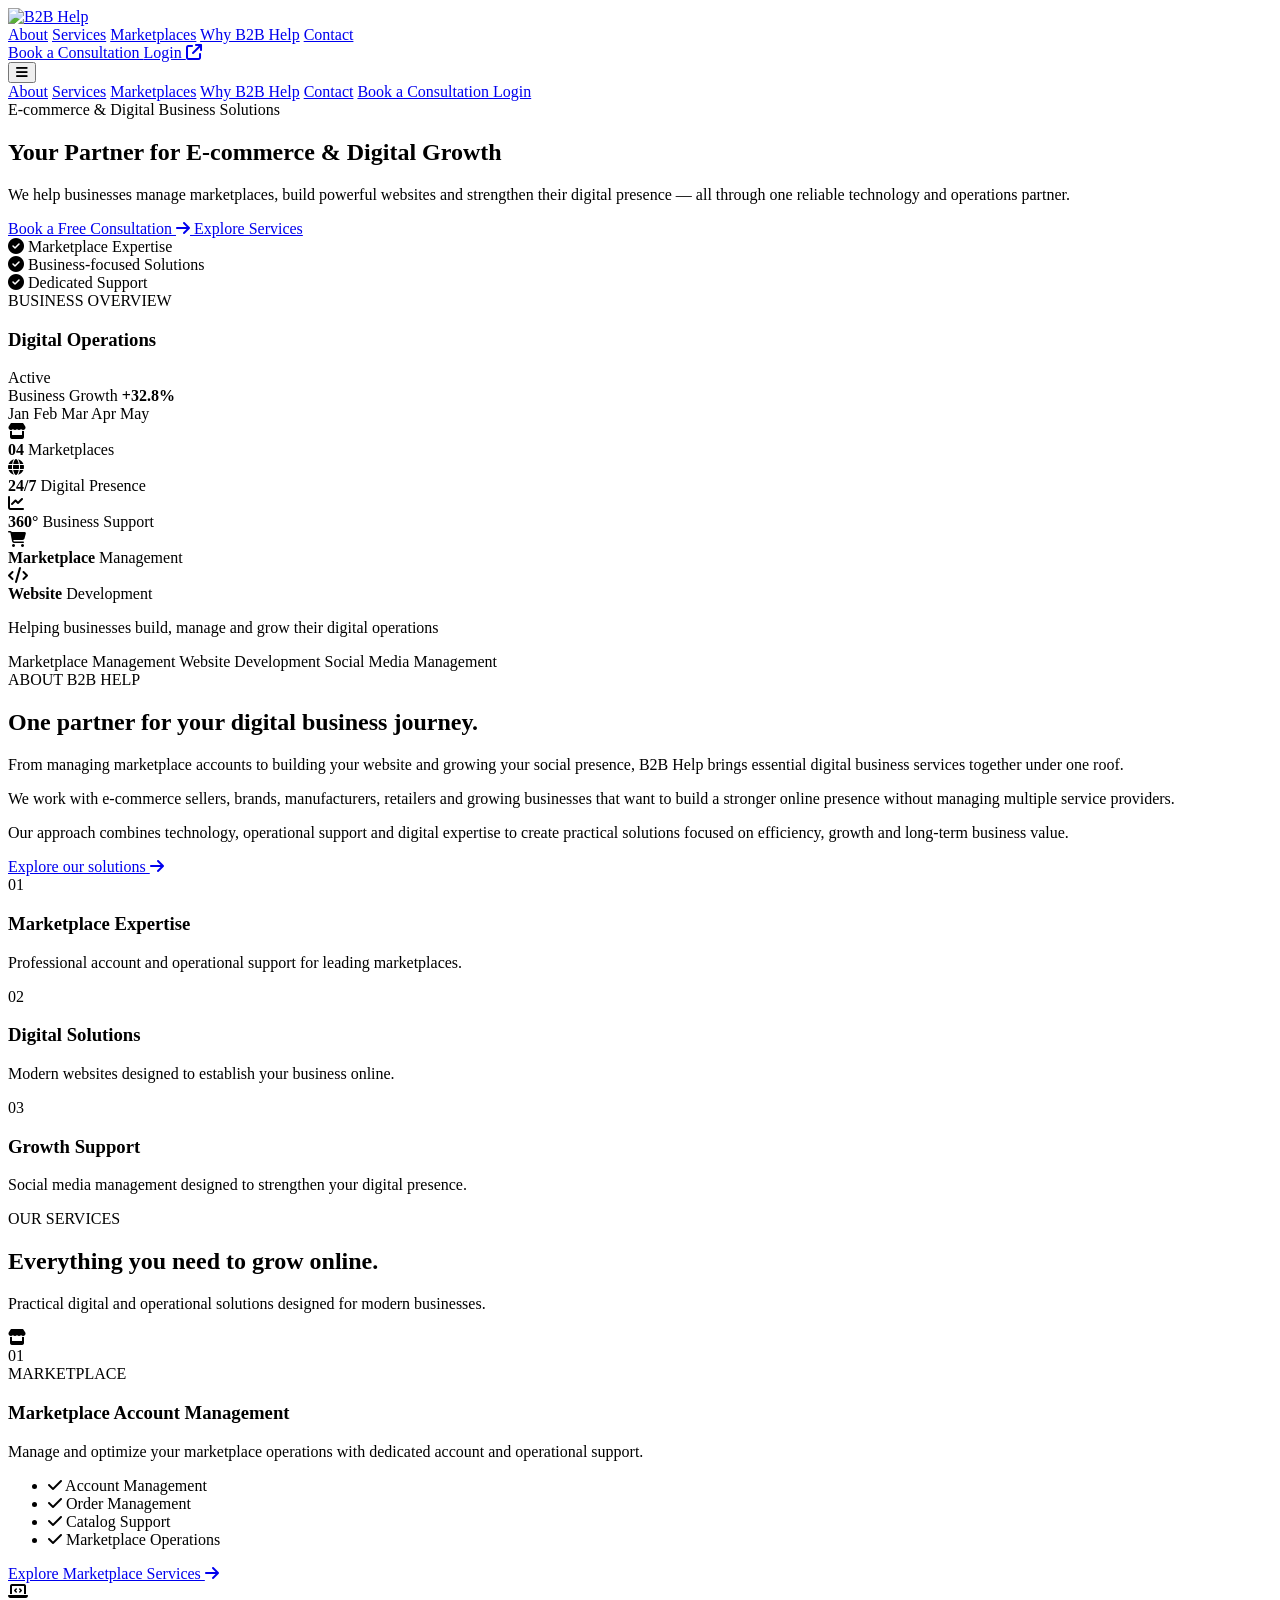
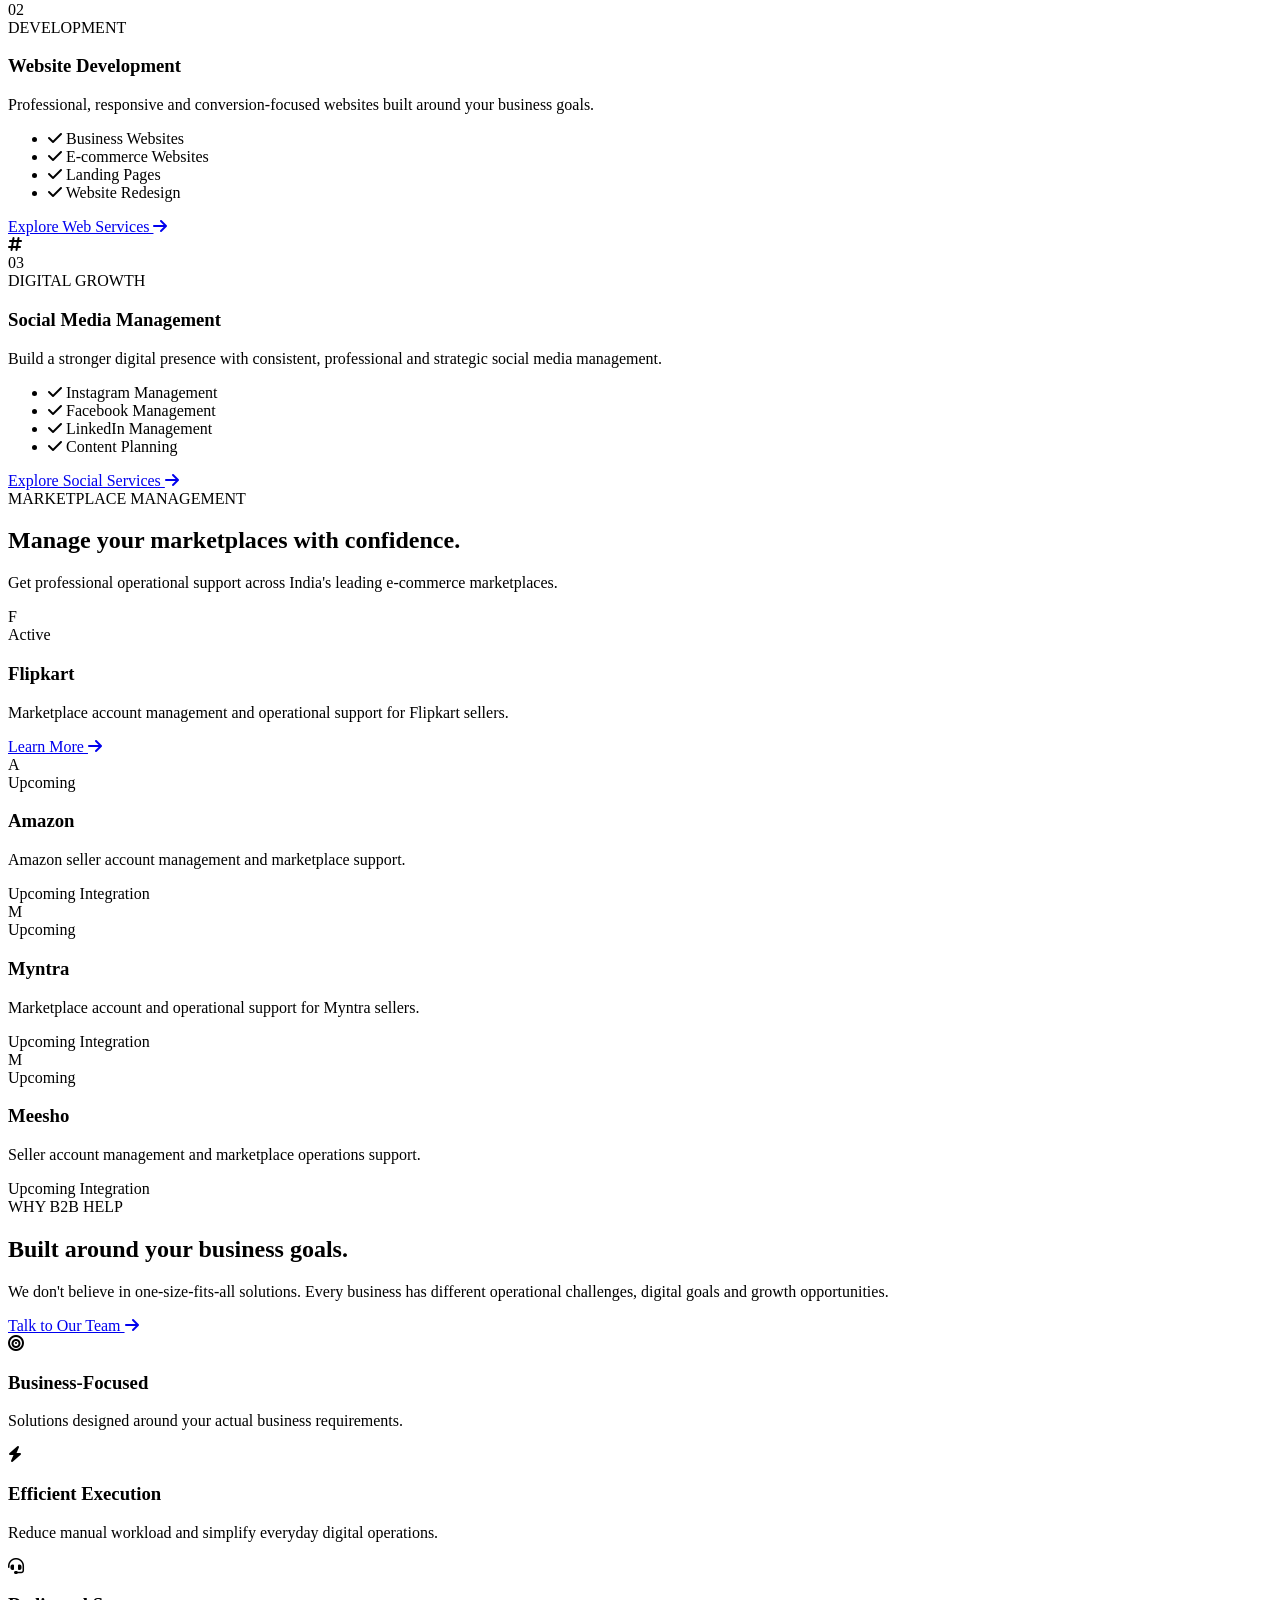
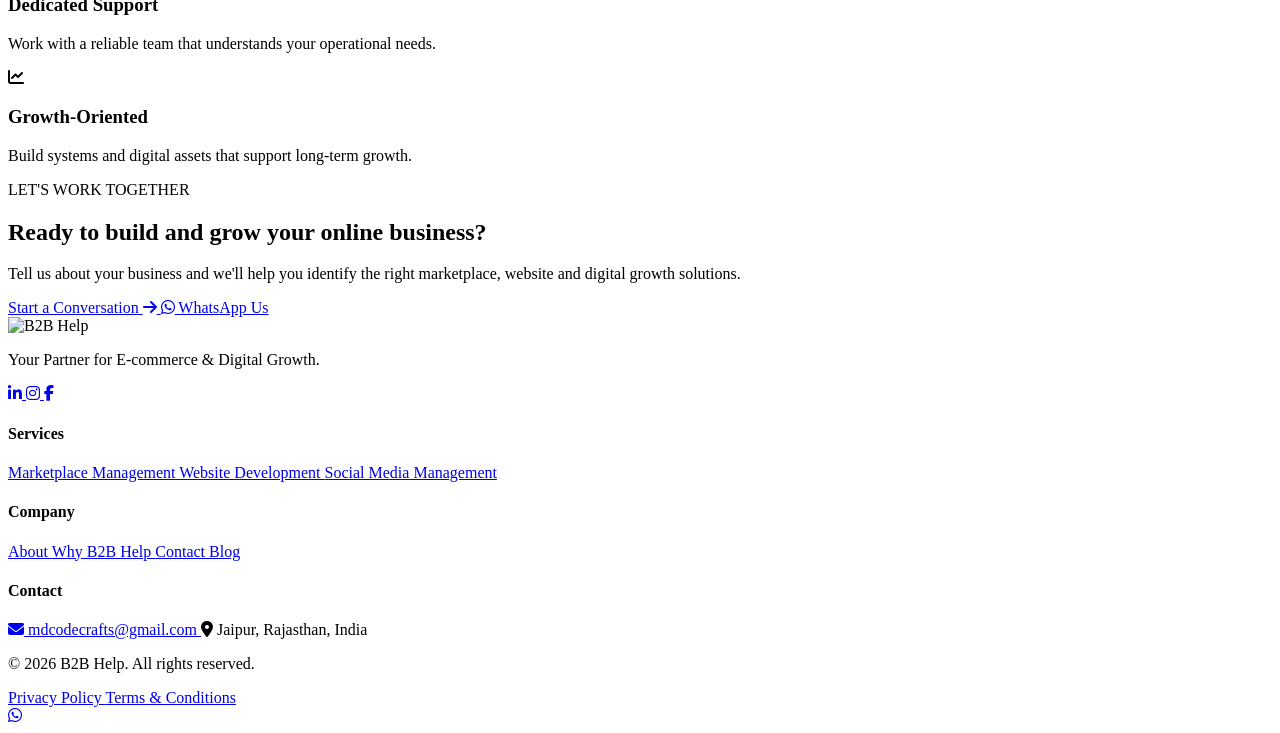
==== index/index.html @ 167b8792 "Rename index.html to index/index.html" ====
<!DOCTYPE html>
<html lang="en">
<head>
    <meta charset="UTF-8">

    <meta name="viewport" content="width=device-width, initial-scale=1.0">

    <title>B2B Help | E-commerce, Marketplace & Digital Growth Solutions</title>

    <meta name="description"
        content="B2B Help helps businesses grow through marketplace account management, website development and social media management for Flipkart, Amazon, Myntra, Meesho and more.">

    <meta name="keywords"
        content="Flipkart account management, Amazon account management, Myntra account management, Meesho account management, marketplace management, website development, social media management, ecommerce services">

    <meta name="author" content="B2B Help">

    <meta name="robots" content="index, follow">

    <link rel="canonical" href="https://b2bhelp.in/">

    <!-- Open Graph -->
    <meta property="og:title"
        content="B2B Help | E-commerce, Marketplace & Digital Growth Solutions">

    <meta property="og:description"
        content="Your partner for marketplace management, website development and social media growth.">

    <meta property="og:url" content="https://b2bhelp.in/">

    <meta property="og:type" content="website">

    <meta property="og:image"
        content="https://b2bhelp.in/assets/logo.png">

    <!-- Favicon -->
    <link rel="icon" type="image/png" href="assets/logo.png">

    <!-- Google Font -->
    <link rel="preconnect" href="https://fonts.googleapis.com">

    <link rel="preconnect" href="https://fonts.gstatic.com" crossorigin>

    <link
        href="https://fonts.googleapis.com/css2?family=DM+Sans:wght@400;500;600;700&family=Manrope:wght@500;600;700;800&display=swap"
        rel="stylesheet">

    <!-- Icons -->
    <link
        rel="stylesheet"
        href="https://cdnjs.cloudflare.com/ajax/libs/font-awesome/6.5.2/css/all.min.css">

    <!-- Main CSS -->
    <link rel="stylesheet" href="css/style.css">
</head>

<body>

<!-- =========================
     HEADER
========================= -->

<header class="site-header">

    <div class="container nav-container">

        <a href="index.html" class="brand">

            <img
                src="assets/logo.png"
                alt="B2B Help"
                class="brand-logo">

        </a>

        <nav class="desktop-nav">

            <a href="#about">About</a>

            <a href="#services">Services</a>

            <a href="#marketplaces">Marketplaces</a>

            <a href="#why-us">Why B2B Help</a>

            <a href="#contact">Contact</a>

        </nav>

        <div class="nav-actions">

            <a href="#contact" class="btn btn-outline">
                Book a Consultation
            </a>

            <a href="https://your-login-url.com"
               class="btn btn-primary"
               target="_blank"
               rel="noopener noreferrer">

                Login

                <i class="fa-solid fa-arrow-up-right-from-square"></i>

            </a>

        </div>

        <button
            class="mobile-menu-btn"
            id="mobileMenuBtn"
            aria-label="Open menu">

            <i class="fa-solid fa-bars"></i>

        </button>

    </div>

    <!-- Mobile Menu -->

    <div class="mobile-menu" id="mobileMenu">

        <a href="#about">About</a>

        <a href="#services">Services</a>

        <a href="#marketplaces">Marketplaces</a>

        <a href="#why-us">Why B2B Help</a>

        <a href="#contact">Contact</a>

        <a href="#contact" class="mobile-cta">
            Book a Consultation
        </a>

        <a href="https://your-login-url.com"
           target="_blank"
           rel="noopener noreferrer">

            Login
        </a>

    </div>

</header>


<!-- =========================
     HERO
========================= -->

<main>

<section class="hero">

    <div class="hero-glow hero-glow-one"></div>

    <div class="hero-glow hero-glow-two"></div>

    <div class="container hero-grid">

        <div class="hero-content">

            <div class="hero-badge">

                <span class="badge-dot"></span>

                E-commerce & Digital Business Solutions

            </div>

            <h1>

                Your Partner for

                <span> E-commerce & Digital Growth</span>

            </h1>

            <p class="hero-description">

                We help businesses manage marketplaces, build powerful
                websites and strengthen their digital presence — all
                through one reliable technology and operations partner.

            </p>

            <div class="hero-buttons">

                <a href="#contact" class="btn btn-primary btn-large">

                    Book a Free Consultation

                    <i class="fa-solid fa-arrow-right"></i>

                </a>

                <a href="#services" class="btn btn-secondary btn-large">

                    Explore Services

                </a>

            </div>

            <div class="hero-trust">

                <div class="trust-item">

                    <i class="fa-solid fa-circle-check"></i>

                    Marketplace Expertise

                </div>

                <div class="trust-item">

                    <i class="fa-solid fa-circle-check"></i>

                    Business-focused Solutions

                </div>

                <div class="trust-item">

                    <i class="fa-solid fa-circle-check"></i>

                    Dedicated Support

                </div>

            </div>

        </div>


        <!-- Hero Visual -->

        <div class="hero-visual">

            <div class="dashboard-card">

                <div class="dashboard-top">

                    <div>

                        <span class="dashboard-label">
                            BUSINESS OVERVIEW
                        </span>

                        <h3>
                            Digital Operations
                        </h3>

                    </div>

                    <div class="status-badge">

                        <span></span>

                        Active

                    </div>

                </div>


                <div class="dashboard-chart">

                    <div class="chart-header">

                        <span>
                            Business Growth
                        </span>

                        <strong>
                            +32.8%
                        </strong>

                    </div>

                    <div class="chart-area">

                        <div class="chart-line"></div>

                        <div class="chart-point point-1"></div>
                        <div class="chart-point point-2"></div>
                        <div class="chart-point point-3"></div>
                        <div class="chart-point point-4"></div>
                        <div class="chart-point point-5"></div>

                    </div>

                    <div class="chart-months">

                        <span>Jan</span>
                        <span>Feb</span>
                        <span>Mar</span>
                        <span>Apr</span>
                        <span>May</span>

                    </div>

                </div>


                <div class="dashboard-stats">

                    <div class="dashboard-stat">

                        <div class="stat-icon blue">

                            <i class="fa-solid fa-store"></i>

                        </div>

                        <div>

                            <strong>04</strong>

                            <span>Marketplaces</span>

                        </div>

                    </div>


                    <div class="dashboard-stat">

                        <div class="stat-icon purple">

                            <i class="fa-solid fa-globe"></i>

                        </div>

                        <div>

                            <strong>24/7</strong>

                            <span>Digital Presence</span>

                        </div>

                    </div>


                    <div class="dashboard-stat">

                        <div class="stat-icon green">

                            <i class="fa-solid fa-chart-line"></i>

                        </div>

                        <div>

                            <strong>360°</strong>

                            <span>Business Support</span>

                        </div>

                    </div>

                </div>

            </div>


            <div class="floating-card floating-card-one">

                <div class="floating-icon">

                    <i class="fa-solid fa-cart-shopping"></i>

                </div>

                <div>

                    <strong>Marketplace</strong>

                    <span>Management</span>

                </div>

            </div>


            <div class="floating-card floating-card-two">

                <div class="floating-icon purple-bg">

                    <i class="fa-solid fa-code"></i>

                </div>

                <div>

                    <strong>Website</strong>

                    <span>Development</span>

                </div>

            </div>

        </div>

    </div>

</section>


<!-- =========================
     TRUST STRIP
========================= -->

<section class="trust-strip">

    <div class="container">

        <p>
            Helping businesses build, manage and grow their digital operations
        </p>

        <div class="trust-logos">

            <span>
                Marketplace Management
            </span>

            <span>
                Website Development
            </span>

            <span>
                Social Media Management
            </span>

        </div>

    </div>

</section>


<!-- =========================
     ABOUT
========================= -->

<section class="section about-section" id="about">

    <div class="container">

        <div class="section-heading">

            <span class="section-tag">
                ABOUT B2B HELP
            </span>

            <h2>
                One partner for your
                <span>digital business journey.</span>
            </h2>

            <p>
                From managing marketplace accounts to building your website
                and growing your social presence, B2B Help brings essential
                digital business services together under one roof.
            </p>

        </div>


        <div class="about-grid">

            <div class="about-content">

                <p>
                    We work with e-commerce sellers, brands, manufacturers,
                    retailers and growing businesses that want to build a
                    stronger online presence without managing multiple
                    service providers.
                </p>

                <p>
                    Our approach combines technology, operational support
                    and digital expertise to create practical solutions
                    focused on efficiency, growth and long-term business
                    value.
                </p>

                <a href="#services" class="text-link">

                    Explore our solutions

                    <i class="fa-solid fa-arrow-right"></i>

                </a>

            </div>


            <div class="about-highlights">

                <div class="highlight-card">

                    <div class="highlight-number">
                        01
                    </div>

                    <h3>
                        Marketplace Expertise
                    </h3>

                    <p>
                        Professional account and operational support for
                        leading marketplaces.
                    </p>

                </div>


                <div class="highlight-card">

                    <div class="highlight-number">
                        02
                    </div>

                    <h3>
                        Digital Solutions
                    </h3>

                    <p>
                        Modern websites designed to establish your business
                        online.
                    </p>

                </div>


                <div class="highlight-card">

                    <div class="highlight-number">
                        03
                    </div>

                    <h3>
                        Growth Support
                    </h3>

                    <p>
                        Social media management designed to strengthen
                        your digital presence.
                    </p>

                </div>

            </div>

        </div>

    </div>

</section>


<!-- =========================
     SERVICES
========================= -->

<section class="section services-section" id="services">

    <div class="container">

        <div class="section-heading centered">

            <span class="section-tag">
                OUR SERVICES
            </span>

            <h2>
                Everything you need to
                <span>grow online.</span>
            </h2>

            <p>
                Practical digital and operational solutions designed for
                modern businesses.
            </p>

        </div>


        <div class="services-grid">

            <!-- Service 1 -->

            <article class="service-card featured-service">

                <div class="service-top">

                    <div class="service-icon">

                        <i class="fa-solid fa-store"></i>

                    </div>

                    <span class="service-number">
                        01
                    </span>

                </div>

                <span class="service-label">
                    MARKETPLACE
                </span>

                <h3>
                    Marketplace Account Management
                </h3>

                <p>
                    Manage and optimize your marketplace operations with
                    dedicated account and operational support.
                </p>

                <ul>

                    <li>
                        <i class="fa-solid fa-check"></i>
                        Account Management
                    </li>

                    <li>
                        <i class="fa-solid fa-check"></i>
                        Order Management
                    </li>

                    <li>
                        <i class="fa-solid fa-check"></i>
                        Catalog Support
                    </li>

                    <li>
                        <i class="fa-solid fa-check"></i>
                        Marketplace Operations
                    </li>

                </ul>

                <a href="services.html" class="service-link">

                    Explore Marketplace Services

                    <i class="fa-solid fa-arrow-right"></i>

                </a>

            </article>


            <!-- Service 2 -->

            <article class="service-card">

                <div class="service-top">

                    <div class="service-icon">

                        <i class="fa-solid fa-laptop-code"></i>

                    </div>

                    <span class="service-number">
                        02
                    </span>

                </div>

                <span class="service-label">
                    DEVELOPMENT
                </span>

                <h3>
                    Website Development
                </h3>

                <p>
                    Professional, responsive and conversion-focused websites
                    built around your business goals.
                </p>

                <ul>

                    <li>
                        <i class="fa-solid fa-check"></i>
                        Business Websites
                    </li>

                    <li>
                        <i class="fa-solid fa-check"></i>
                        E-commerce Websites
                    </li>

                    <li>
                        <i class="fa-solid fa-check"></i>
                        Landing Pages
                    </li>

                    <li>
                        <i class="fa-solid fa-check"></i>
                        Website Redesign
                    </li>

                </ul>

                <a href="services.html" class="service-link">

                    Explore Web Services

                    <i class="fa-solid fa-arrow-right"></i>

                </a>

            </article>


            <!-- Service 3 -->

            <article class="service-card">

                <div class="service-top">

                    <div class="service-icon">

                        <i class="fa-solid fa-hashtag"></i>

                    </div>

                    <span class="service-number">
                        03
                    </span>

                </div>

                <span class="service-label">
                    DIGITAL GROWTH
                </span>

                <h3>
                    Social Media Management
                </h3>

                <p>
                    Build a stronger digital presence with consistent,
                    professional and strategic social media management.
                </p>

                <ul>

                    <li>
                        <i class="fa-solid fa-check"></i>
                        Instagram Management
                    </li>

                    <li>
                        <i class="fa-solid fa-check"></i>
                        Facebook Management
                    </li>

                    <li>
                        <i class="fa-solid fa-check"></i>
                        LinkedIn Management
                    </li>

                    <li>
                        <i class="fa-solid fa-check"></i>
                        Content Planning
                    </li>

                </ul>

                <a href="services.html" class="service-link">

                    Explore Social Services

                    <i class="fa-solid fa-arrow-right"></i>

                </a>

            </article>

        </div>

    </div>

</section>


<!-- =========================
     MARKETPLACES
========================= -->

<section class="section marketplace-section" id="marketplaces">

    <div class="container">

        <div class="section-heading">

            <span class="section-tag">
                MARKETPLACE MANAGEMENT
            </span>

            <h2>
                Manage your marketplaces
                <span>with confidence.</span>
            </h2>

            <p>
                Get professional operational support across India's leading
                e-commerce marketplaces.
            </p>

        </div>


        <div class="marketplace-grid">

            <!-- Flipkart -->

            <div class="marketplace-card active-marketplace">

                <div class="marketplace-card-header">

                    <div class="marketplace-logo">
                        F
                    </div>

                    <span class="marketplace-status active">

                        <span></span>

                        Active

                    </span>

                </div>

                <h3>
                    Flipkart
                </h3>

                <p>
                    Marketplace account management and operational support
                    for Flipkart sellers.
                </p>

                <a href="flipkart-account-management.html">

                    Learn More

                    <i class="fa-solid fa-arrow-right"></i>

                </a>

            </div>


            <!-- Amazon -->

            <div class="marketplace-card">

                <div class="marketplace-card-header">

                    <div class="marketplace-logo dark">
                        A
                    </div>

                    <span class="marketplace-status upcoming">

                        <span></span>

                        Upcoming

                    </span>

                </div>

                <h3>
                    Amazon
                </h3>

                <p>
                    Amazon seller account management and marketplace support.
                </p>

                <span class="coming-soon">
                    Upcoming Integration
                </span>

            </div>


            <!-- Myntra -->

            <div class="marketplace-card">

                <div class="marketplace-card-header">

                    <div class="marketplace-logo pink">
                        M
                    </div>

                    <span class="marketplace-status upcoming">

                        <span></span>

                        Upcoming

                    </span>

                </div>

                <h3>
                    Myntra
                </h3>

                <p>
                    Marketplace account and operational support for Myntra
                    sellers.
                </p>

                <span class="coming-soon">
                    Upcoming Integration
                </span>

            </div>


            <!-- Meesho -->

            <div class="marketplace-card">

                <div class="marketplace-card-header">

                    <div class="marketplace-logo red">
                        M
                    </div>

                    <span class="marketplace-status upcoming">

                        <span></span>

                        Upcoming

                    </span>

                </div>

                <h3>
                    Meesho
                </h3>

                <p>
                    Seller account management and marketplace operations
                    support.
                </p>

                <span class="coming-soon">
                    Upcoming Integration
                </span>

            </div>

        </div>

    </div>

</section>


<!-- =========================
     WHY US
========================= -->

<section class="section why-section" id="why-us">

    <div class="container why-grid">

        <div class="why-content">

            <span class="section-tag">
                WHY B2B HELP
            </span>

            <h2>
                Built around your
                <span>business goals.</span>
            </h2>

            <p>
                We don't believe in one-size-fits-all solutions. Every
                business has different operational challenges, digital
                goals and growth opportunities.
            </p>

            <a href="#contact" class="btn btn-primary">

                Talk to Our Team

                <i class="fa-solid fa-arrow-right"></i>

            </a>

        </div>


        <div class="why-features">

            <div class="why-feature">

                <div class="why-icon">

                    <i class="fa-solid fa-bullseye"></i>

                </div>

                <div>

                    <h3>
                        Business-Focused
                    </h3>

                    <p>
                        Solutions designed around your actual business
                        requirements.
                    </p>

                </div>

            </div>


            <div class="why-feature">

                <div class="why-icon">

                    <i class="fa-solid fa-bolt"></i>

                </div>

                <div>

                    <h3>
                        Efficient Execution
                    </h3>

                    <p>
                        Reduce manual workload and simplify everyday
                        digital operations.
                    </p>

                </div>

            </div>


            <div class="why-feature">

                <div class="why-icon">

                    <i class="fa-solid fa-headset"></i>

                </div>

                <div>

                    <h3>
                        Dedicated Support
                    </h3>

                    <p>
                        Work with a reliable team that understands your
                        operational needs.
                    </p>

                </div>

            </div>


            <div class="why-feature">

                <div class="why-icon">

                    <i class="fa-solid fa-chart-line"></i>

                </div>

                <div>

                    <h3>
                        Growth-Oriented
                    </h3>

                    <p>
                        Build systems and digital assets that support
                        long-term growth.
                    </p>

                </div>

            </div>

        </div>

    </div>

</section>


<!-- =========================
     CTA
========================= -->

<section class="cta-section" id="contact">

    <div class="container">

        <div class="cta-card">

            <div class="cta-glow"></div>

            <div class="cta-content">

                <span class="section-tag light">
                    LET'S WORK TOGETHER
                </span>

                <h2>
                    Ready to build and grow
                    your online business?
                </h2>

                <p>
                    Tell us about your business and we'll help you identify
                    the right marketplace, website and digital growth
                    solutions.
                </p>

                <div class="cta-buttons">

                    <a href="mailto:mdcodecrafts@gmail.com"
                       class="btn btn-white">

                        Start a Conversation

                        <i class="fa-solid fa-arrow-right"></i>

                    </a>

                    <a href="https://wa.me/918003769737"
                       class="btn btn-transparent"
                       target="_blank"
                       rel="noopener noreferrer">

                        <i class="fa-brands fa-whatsapp"></i>

                        WhatsApp Us

                    </a>

                </div>

            </div>

        </div>

    </div>

</section>

</main>


<!-- =========================
     FOOTER
========================= -->

<footer class="site-footer">

    <div class="container footer-grid">

        <div class="footer-brand">

            <img
                src="assets/logo.png"
                alt="B2B Help"
                class="footer-logo">

            <p>
                Your Partner for E-commerce & Digital Growth.
            </p>

            <div class="social-links">

                <a href="#" aria-label="LinkedIn">

                    <i class="fa-brands fa-linkedin-in"></i>

                </a>

                <a href="#" aria-label="Instagram">

                    <i class="fa-brands fa-instagram"></i>

                </a>

                <a href="#" aria-label="Facebook">

                    <i class="fa-brands fa-facebook-f"></i>

                </a>

            </div>

        </div>


        <div class="footer-column">

            <h4>
                Services
            </h4>

            <a href="services.html">
                Marketplace Management
            </a>

            <a href="services.html">
                Website Development
            </a>

            <a href="services.html">
                Social Media Management
            </a>

        </div>


        <div class="footer-column">

            <h4>
                Company
            </h4>

            <a href="#about">
                About
            </a>

            <a href="#why-us">
                Why B2B Help
            </a>

            <a href="#contact">
                Contact
            </a>

            <a href="blog.html">
                Blog
            </a>

        </div>


        <div class="footer-column">

            <h4>
                Contact
            </h4>

            <a href="mailto:mdcodecrafts@gmail.com">

                <i class="fa-solid fa-envelope"></i>

                mdcodecrafts@gmail.com

            </a>

            <span>

                <i class="fa-solid fa-location-dot"></i>

                Jaipur, Rajasthan, India

            </span>

        </div>

    </div>


    <div class="container footer-bottom">

        <p>
            © 2026 B2B Help. All rights reserved.
        </p>

        <div>

            <a href="#">
                Privacy Policy
            </a>

            <a href="#">
                Terms & Conditions
            </a>

        </div>

    </div>

</footer>


<!-- =========================
     WHATSAPP FLOAT
========================= -->

<a
    href="https://wa.me/918003769737"
    class="whatsapp-float"
    target="_blank"
    rel="noopener noreferrer"
    aria-label="Chat with B2B Help on WhatsApp">

    <i class="fa-brands fa-whatsapp"></i>

</a>


<!-- Main JS -->

<script src="js/main.js"></script>

</body>
</html>
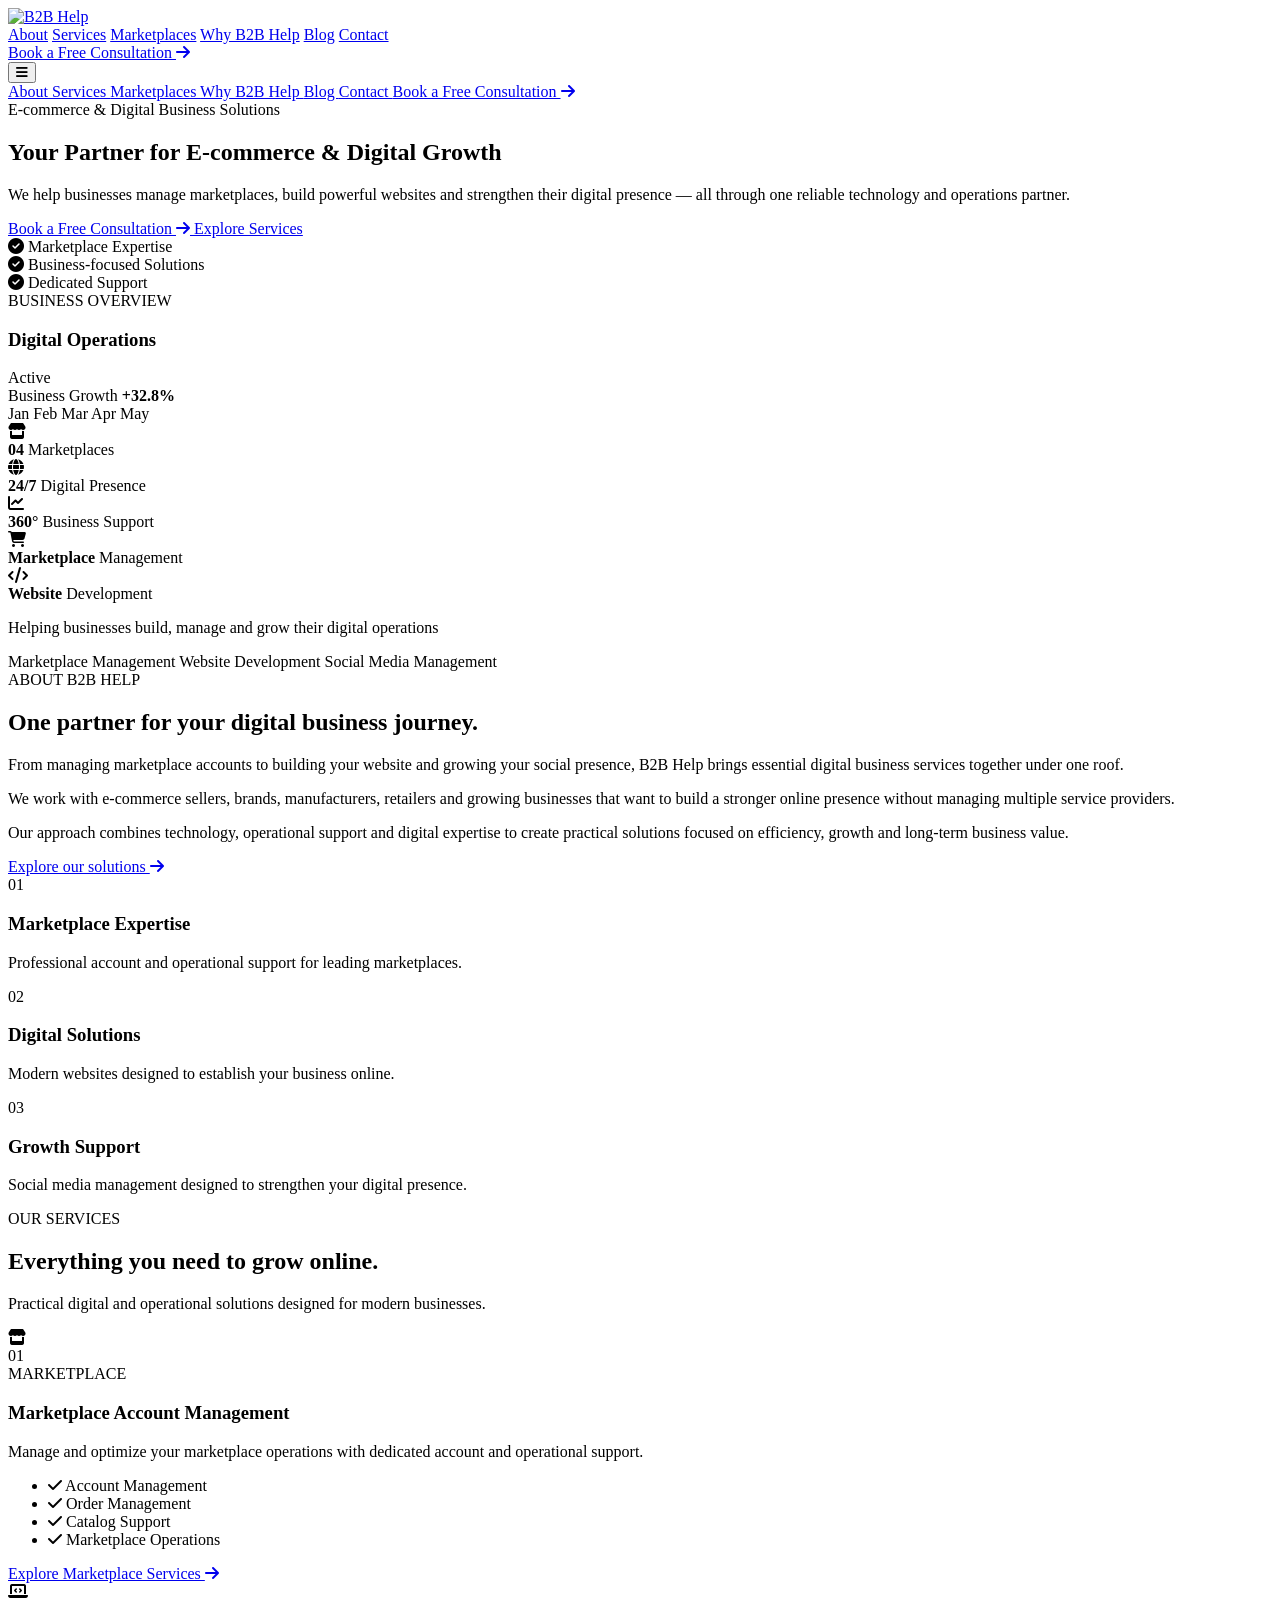
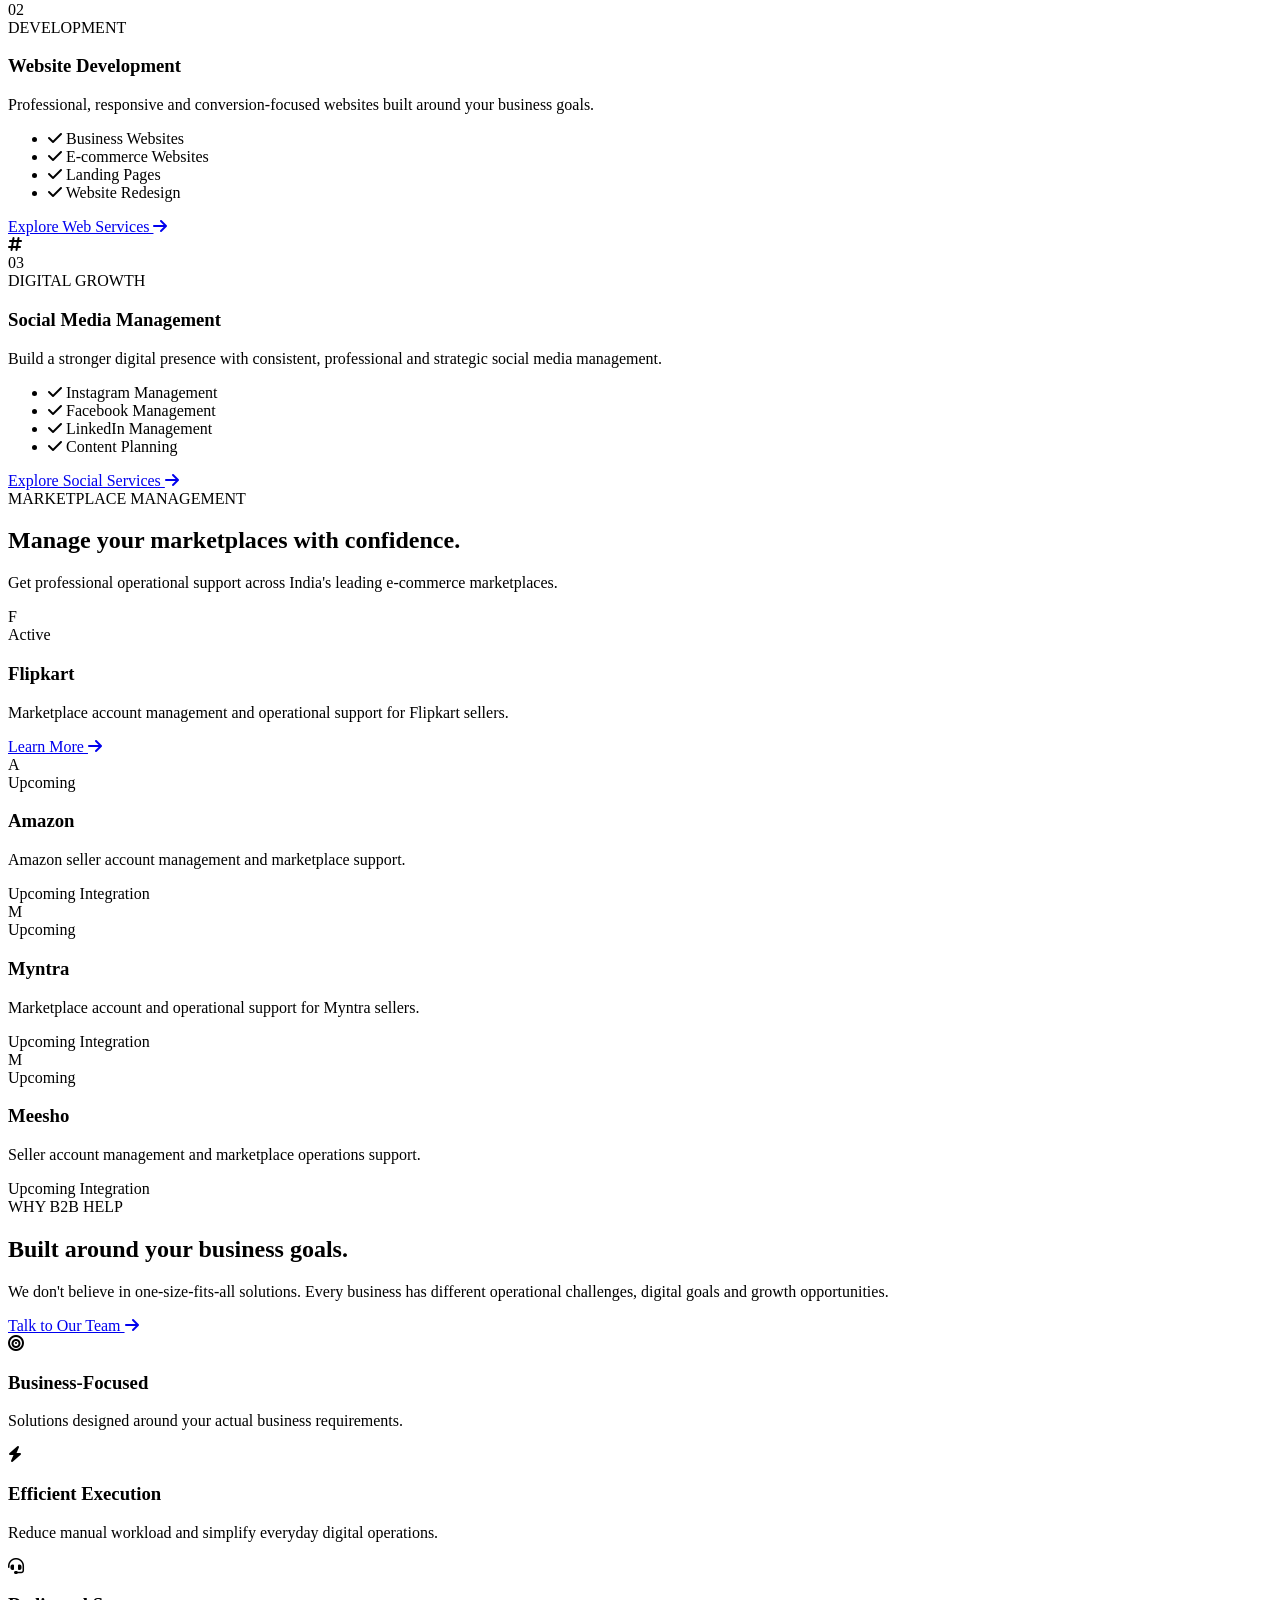
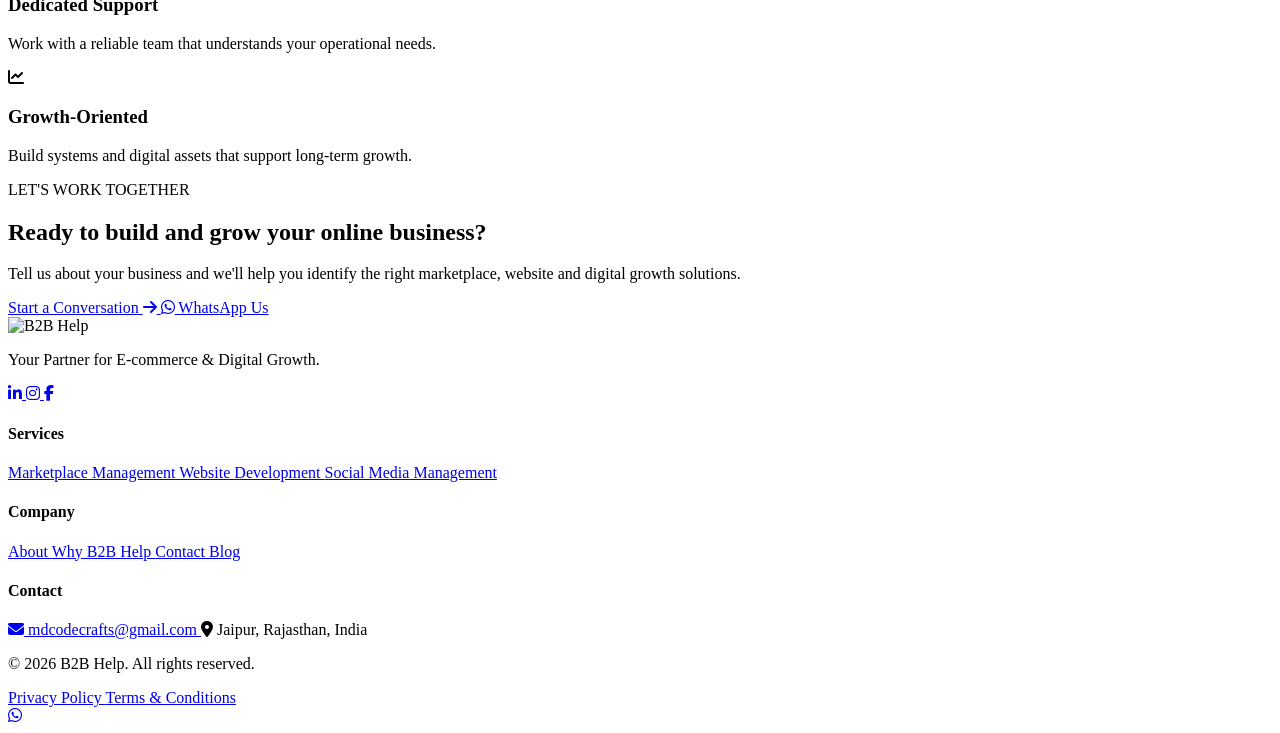
==== commit ecf81647: "Enhance header accessibility and update links" ====
--- a/index/index.html
+++ b/index/index.html
@@ -56,24 +56,18 @@
 
 <body>
 
-<!-- =========================
-     HEADER
-========================= -->
-
 <header class="site-header">
 
     <div class="container nav-container">
 
-        <a href="index.html" class="brand">
-
+        <a href="index.html" class="brand" aria-label="B2B Help Home">
             <img
                 src="assets/logo.png"
                 alt="B2B Help"
                 class="brand-logo">
-
         </a>
 
-        <nav class="desktop-nav">
+        <nav class="desktop-nav" aria-label="Main navigation">
 
             <a href="#about">About</a>
 
@@ -83,25 +77,17 @@
 
             <a href="#why-us">Why B2B Help</a>
 
+            <a href="blog.html">Blog</a>
+
             <a href="#contact">Contact</a>
 
         </nav>
 
         <div class="nav-actions">
 
-            <a href="#contact" class="btn btn-outline">
-                Book a Consultation
-            </a>
-
-            <a href="https://your-login-url.com"
-               class="btn btn-primary"
-               target="_blank"
-               rel="noopener noreferrer">
-
-                Login
-
-                <i class="fa-solid fa-arrow-up-right-from-square"></i>
-
+            <a href="#contact" class="btn btn-primary">
+                Book a Free Consultation
+                <i class="fa-solid fa-arrow-right"></i>
             </a>
 
         </div>
@@ -109,7 +95,9 @@
         <button
             class="mobile-menu-btn"
             id="mobileMenuBtn"
-            aria-label="Open menu">
+            type="button"
+            aria-label="Open menu"
+            aria-expanded="false">
 
             <i class="fa-solid fa-bars"></i>
 
@@ -117,35 +105,43 @@
 
     </div>
 
-    <!-- Mobile Menu -->
+
+    <!-- Mobile Navigation -->
 
     <div class="mobile-menu" id="mobileMenu">
 
-        <a href="#about">About</a>
-
-        <a href="#services">Services</a>
-
-        <a href="#marketplaces">Marketplaces</a>
-
-        <a href="#why-us">Why B2B Help</a>
-
-        <a href="#contact">Contact</a>
+        <a href="#about">
+            About
+        </a>
+
+        <a href="#services">
+            Services
+        </a>
+
+        <a href="#marketplaces">
+            Marketplaces
+        </a>
+
+        <a href="#why-us">
+            Why B2B Help
+        </a>
+
+        <a href="blog.html">
+            Blog
+        </a>
+
+        <a href="#contact">
+            Contact
+        </a>
 
         <a href="#contact" class="mobile-cta">
-            Book a Consultation
+            Book a Free Consultation
+            <i class="fa-solid fa-arrow-right"></i>
         </a>
 
-        <a href="https://your-login-url.com"
-           target="_blank"
-           rel="noopener noreferrer">
-
-            Login
-        </a>
-
     </div>
 
 </header>
-
 
 <!-- =========================
      HERO
